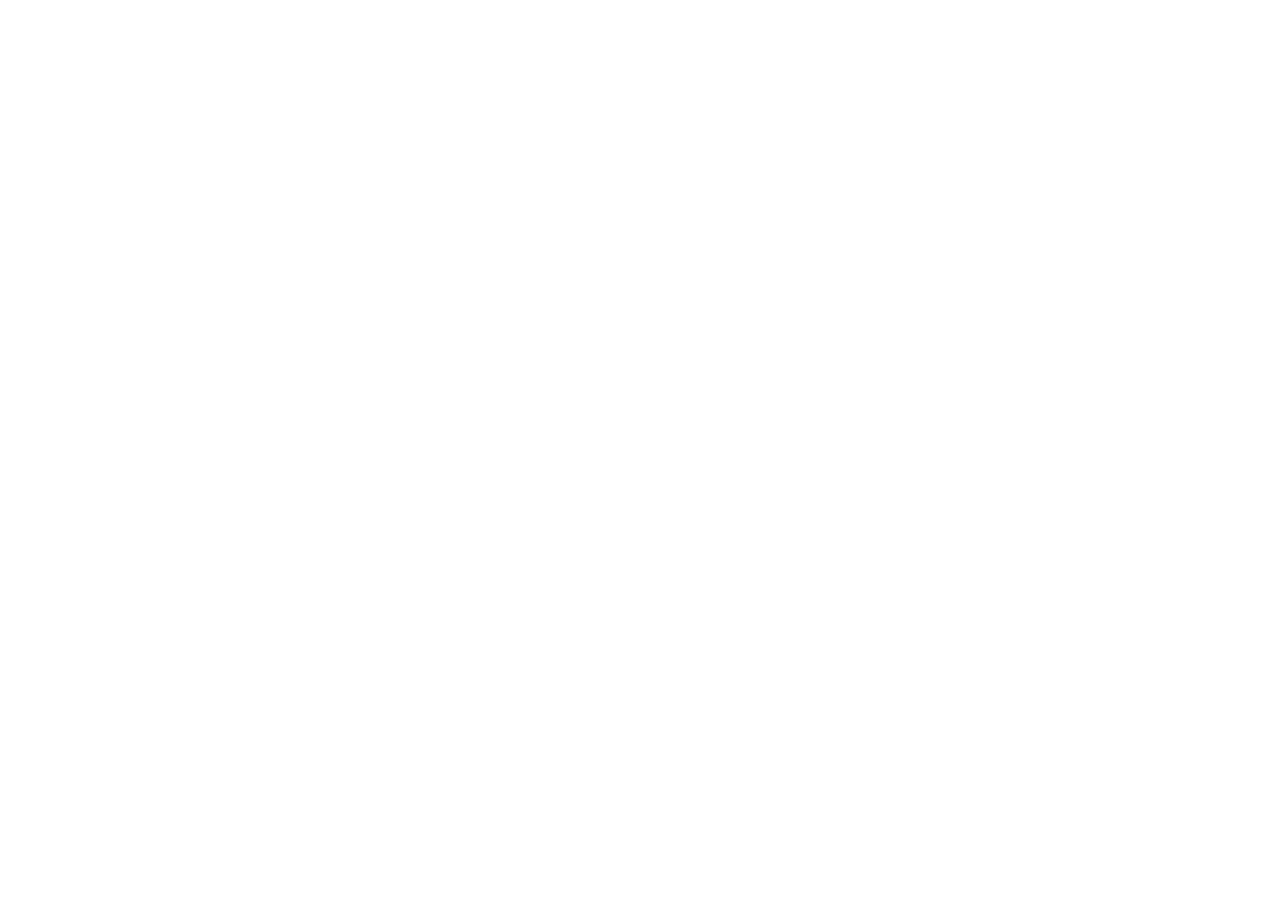
==== chart-example/index.html @ 81f3ddaf "add D3 chart-example" ====
</!DOCTYPE html>
<html>
<head>

<meta charset="utf-8">
<style>
  body {
    font: 10px sans-serif;
  }

  .axis path,
  .axis line {
    fill: none;
    stroke: #000;
    shape-rendering: crispEdges;
  }

  .x.axis path {
    display: none;
  }

  .line {
    fill: none;
    stroke: steelblue;
    stroke-width: 1.5px;
  }

  .overlay {
    fill: none;
    pointer-events: all;
  }

  .focus circle {
    fill: none;
    stroke: steelblue;
  }

  </style>
</head>

<body>
<script src="//d3js.org/d3.v3.min.js"></script>

<script>

var margin = {top: 20, right: 50, bottom: 30, left: 50},
    width = 960 - margin.left - margin.right,
    height = 500 - margin.top - margin.bottom;

var parseDate = d3.time.format("%d-%b-%y").parse,
    bisectDate = d3.bisector(function(d) { return d.date; }).left,
    formatValue = d3.format(",.2f"),
    formatCurrency = function(d) { return "$" + formatValue(d); };

var x = d3.time.scale()
    .range([0, width]);

var y = d3.scale.linear()
    .range([height, 0]);

var xAxis = d3.svg.axis()
    .scale(x)
    .orient("bottom");

var yAxis = d3.svg.axis()
    .scale(y)
    .orient("left");

var line = d3.svg.line()
    .x(function(d) { return x(d.date); })
    .y(function(d) { return y(d.close); });

var svg = d3.select("body").append("svg")
    .attr("width", width + margin.left + margin.right)
    .attr("height", height + margin.top + margin.bottom)
    .attr("class", "chart")
    .attr("id", "apple-stock-chart")
  .append("g")
    .attr("transform", "translate(" + margin.left + "," + margin.top + ")");

d3.tsv("data.tsv", function(error, data) {
  if (error) throw error;

  data.forEach(function(d) {
    d.date = parseDate(d.date);
    d.close = +d.close;
  });

  data.sort(function(a, b) {
    return a.date - b.date;
  });

  x.domain([data[0].date, data[data.length - 1].date]);
  y.domain(d3.extent(data, function(d) { return d.close; }));

  svg.append("g")
      .attr("class", "x axis")
      .attr("transform", "translate(0," + height + ")")
      .call(xAxis);

  svg.append("g")
      .attr("class", "y axis")
      .call(yAxis)
    .append("text")
      .attr("transform", "rotate(-90)")
      .attr("y", 6)
      .attr("dy", ".71em")
      .style("text-anchor", "end")
      .text("Price ($)");

  svg.append("path")
      .datum(data)
      .attr("class", "line")
      .attr("d", line);

  var focus = svg.append("g")
      .attr("class", "focus")
      .style("display", "none");

  focus.append("circle")
      .attr("r", 4.5);

  focus.append("text")
      .attr("x", 9)
      .attr("dy", ".35em");

  svg.append("rect")
      .attr("class", "overlay")
      .attr("width", width)
      .attr("height", height)
      .on("mouseover", function() { focus.style("display", null); })
      .on("mouseout", function() { focus.style("display", "none"); })
      .on("mousemove", mousemove);

  function mousemove() {
    var x0 = x.invert(d3.mouse(this)[0]),
        i = bisectDate(data, x0, 1),
        d0 = data[i - 1],
        d1 = data[i],
        d = x0 - d0.date > d1.date - x0 ? d1 : d0;
    focus.attr("transform", "translate(" + x(d.date) + "," + y(d.close) + ")");
    focus.select("text").text(formatCurrency(d.close));
  }
});

</script>
</body>

</html>
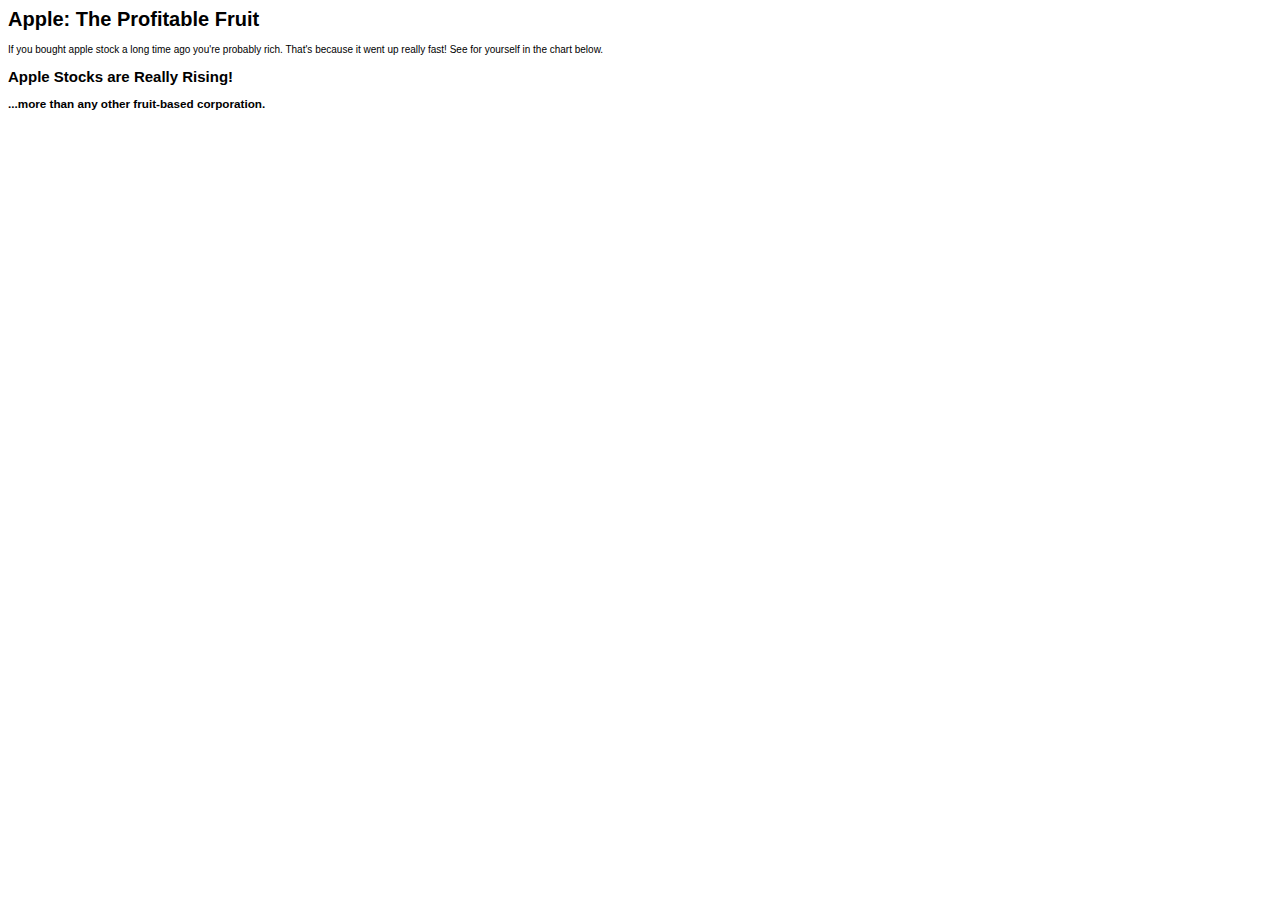
==== commit 91742cf0: "update index html" ====
--- a/chart-example/index.html
+++ b/chart-example/index.html
@@ -2,148 +2,30 @@
 <html>
 <head>
 
-<meta charset="utf-8">
-<style>
-  body {
-    font: 10px sans-serif;
-  }
+  <title> D3 Example Site </title>
 
-  .axis path,
-  .axis line {
-    fill: none;
-    stroke: #000;
-    shape-rendering: crispEdges;
-  }
+  <meta charset="utf-8">
 
-  .x.axis path {
-    display: none;
-  }
+  <!--Load StyleSheets in the head-->
+  <link href="styles/style.css" rel="stylesheet" type="text/css">
 
-  .line {
-    fill: none;
-    stroke: steelblue;
-    stroke-width: 1.5px;
-  }
-
-  .overlay {
-    fill: none;
-    pointer-events: all;
-  }
-
-  .focus circle {
-    fill: none;
-    stroke: steelblue;
-  }
-
-  </style>
 </head>
 
+
+
 <body>
-<script src="//d3js.org/d3.v3.min.js"></script>
 
-<script>
+  <h1> Apple: The Profitable Fruit </h1>
 
-var margin = {top: 20, right: 50, bottom: 30, left: 50},
-    width = 960 - margin.left - margin.right,
-    height = 500 - margin.top - margin.bottom;
+  <p> If you bought apple stock a long time ago you're probably rich. That's because it went up really fast! See for yourself in the chart below. </p>
 
-var parseDate = d3.time.format("%d-%b-%y").parse,
-    bisectDate = d3.bisector(function(d) { return d.date; }).left,
-    formatValue = d3.format(",.2f"),
-    formatCurrency = function(d) { return "$" + formatValue(d); };
+  <h2> Apple Stocks are Really Rising! </h2>
+  <h3> ...more than any other fruit-based corporation. </h3>
 
-var x = d3.time.scale()
-    .range([0, width]);
 
-var y = d3.scale.linear()
-    .range([height, 0]);
+  <!-- Run JavaScript scripts in the body -->
+  <script src="//d3js.org/d3.v3.min.js"></script>
+  <script src="scripts/chart.js"></script>
 
-var xAxis = d3.svg.axis()
-    .scale(x)
-    .orient("bottom");
-
-var yAxis = d3.svg.axis()
-    .scale(y)
-    .orient("left");
-
-var line = d3.svg.line()
-    .x(function(d) { return x(d.date); })
-    .y(function(d) { return y(d.close); });
-
-var svg = d3.select("body").append("svg")
-    .attr("width", width + margin.left + margin.right)
-    .attr("height", height + margin.top + margin.bottom)
-    .attr("class", "chart")
-    .attr("id", "apple-stock-chart")
-  .append("g")
-    .attr("transform", "translate(" + margin.left + "," + margin.top + ")");
-
-d3.tsv("data.tsv", function(error, data) {
-  if (error) throw error;
-
-  data.forEach(function(d) {
-    d.date = parseDate(d.date);
-    d.close = +d.close;
-  });
-
-  data.sort(function(a, b) {
-    return a.date - b.date;
-  });
-
-  x.domain([data[0].date, data[data.length - 1].date]);
-  y.domain(d3.extent(data, function(d) { return d.close; }));
-
-  svg.append("g")
-      .attr("class", "x axis")
-      .attr("transform", "translate(0," + height + ")")
-      .call(xAxis);
-
-  svg.append("g")
-      .attr("class", "y axis")
-      .call(yAxis)
-    .append("text")
-      .attr("transform", "rotate(-90)")
-      .attr("y", 6)
-      .attr("dy", ".71em")
-      .style("text-anchor", "end")
-      .text("Price ($)");
-
-  svg.append("path")
-      .datum(data)
-      .attr("class", "line")
-      .attr("d", line);
-
-  var focus = svg.append("g")
-      .attr("class", "focus")
-      .style("display", "none");
-
-  focus.append("circle")
-      .attr("r", 4.5);
-
-  focus.append("text")
-      .attr("x", 9)
-      .attr("dy", ".35em");
-
-  svg.append("rect")
-      .attr("class", "overlay")
-      .attr("width", width)
-      .attr("height", height)
-      .on("mouseover", function() { focus.style("display", null); })
-      .on("mouseout", function() { focus.style("display", "none"); })
-      .on("mousemove", mousemove);
-
-  function mousemove() {
-    var x0 = x.invert(d3.mouse(this)[0]),
-        i = bisectDate(data, x0, 1),
-        d0 = data[i - 1],
-        d1 = data[i],
-        d = x0 - d0.date > d1.date - x0 ? d1 : d0;
-    focus.attr("transform", "translate(" + x(d.date) + "," + y(d.close) + ")");
-    focus.select("text").text(formatCurrency(d.close));
-  }
-});
-
-</script>
 </body>
-
 </html>
--- a/chart-example/styles/style.css
+++ b/chart-example/styles/style.css
@@ -0,0 +1,30 @@
+  body {
+    font: 10px sans-serif;
+  }
+
+  .axis path,
+  .axis line {
+    fill: none;
+    stroke: #000;
+    shape-rendering: crispEdges;
+  }
+
+  .x.axis path {
+    display: none;
+  }
+
+  .line {
+    fill: none;
+    stroke: steelblue;
+    stroke-width: 1.5px;
+  }
+
+  .overlay {
+    fill: none;
+    pointer-events: all;
+  }
+
+  .focus circle {
+    fill: none;
+    stroke: steelblue;
+  }